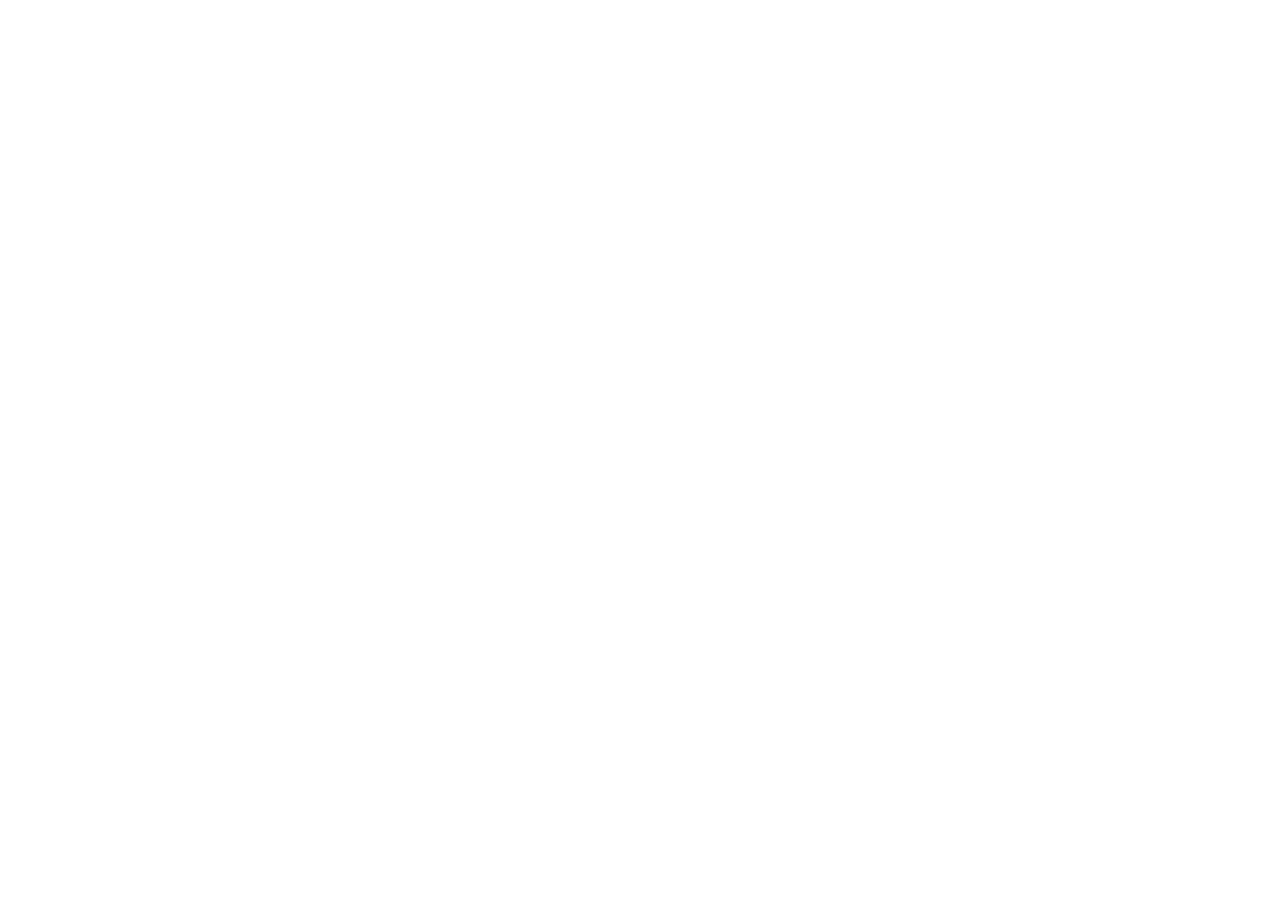
==== index.html @ cf250bd8 "comeco" ====
<!DOCTYPE html>
    <html lang="pt-br">
        <head>
            <meta charset="UTF-8">
            <meta http-equiv="X-UA-Compatible" content="IE=edge">
            <meta name="viewport" content="width=device-width, initial-scale=1.0">
            <link rel="stylesheet" href="Minesweeper.css">
            <script src="Minesweeper.js"></script>
            <title>Minesweeper</title>
        </head>
        <body>
        
    </body>
</html>
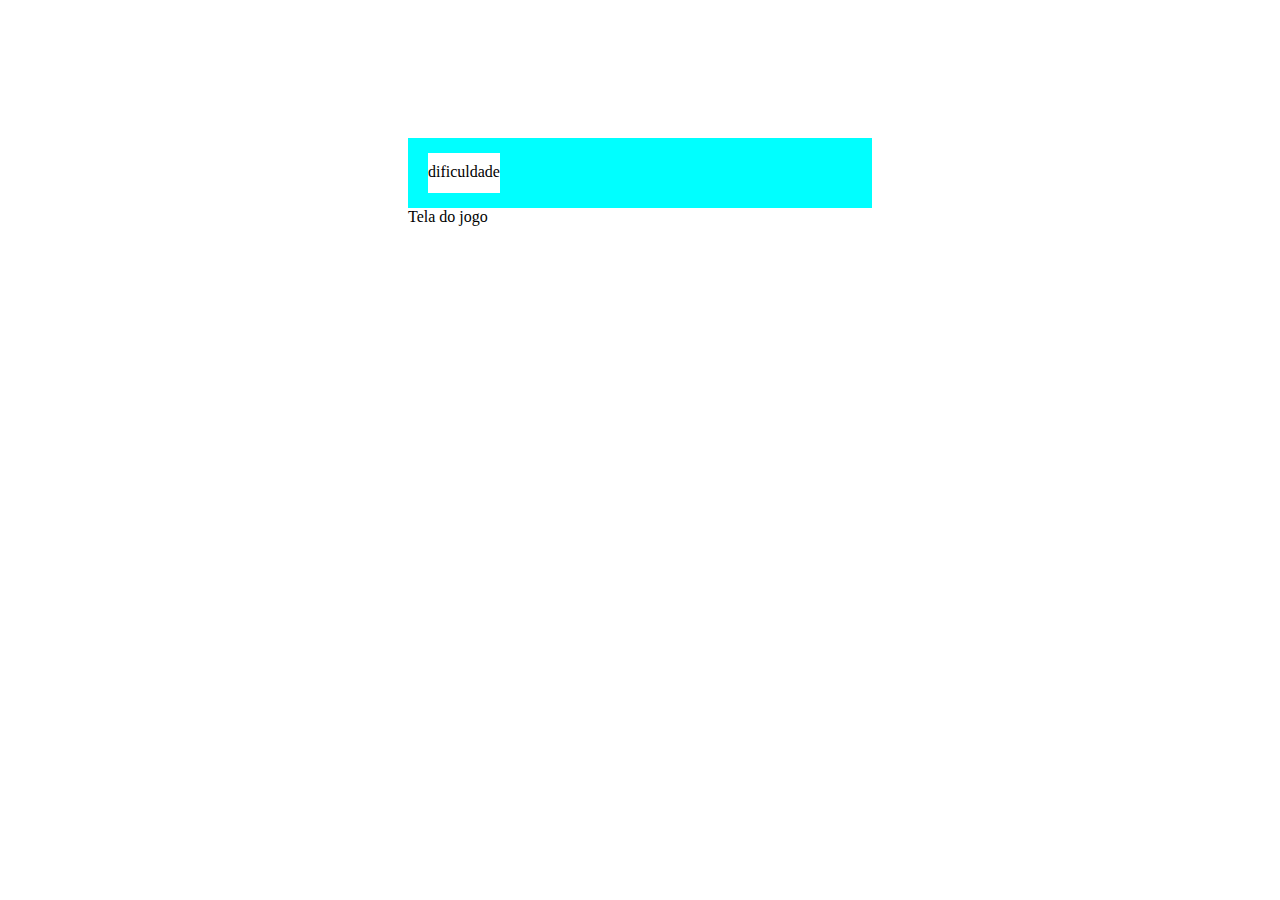
==== commit 074aae9c: "primeiras mudanças na tela" ====
--- a/index.html
+++ b/index.html
@@ -1,14 +1,26 @@
 <!DOCTYPE html>
-    <html lang="pt-br">
-        <head>
-            <meta charset="UTF-8">
-            <meta http-equiv="X-UA-Compatible" content="IE=edge">
-            <meta name="viewport" content="width=device-width, initial-scale=1.0">
-            <link rel="stylesheet" href="Minesweeper.css">
-            <script src="Minesweeper.js"></script>
-            <title>Minesweeper</title>
-        </head>
-        <body>
-        
+<html lang="pt-br">
+    <head>
+        <meta charset="UTF-8">
+        <meta http-equiv="X-UA-Compatible" content="IE=edge">
+        <meta name="viewport" content="width=device-width, initial-scale=1.0">
+        <link rel="stylesheet" href="Minesweeper.css">
+        <script src="Minesweeper.js"></script>
+        <title>Minesweeper</title>
+    </head>
+    <body>
+        <section id="tela">
+            <div id="informacoes">
+                <div id="dificuldade">
+                    dificuldade
+                </div>
+                <div id="bombas">
+                    
+                </div>
+            </div>
+            <div id="tela-do-jogo">
+                Tela do jogo
+            </div>
+        </section>
     </body>
 </html>--- a/Minesweeper.css
+++ b/Minesweeper.css
@@ -0,0 +1,26 @@
+#tela
+{
+    padding: 130px 400px 200px 400px;
+}
+
+#informacoes
+{
+    background-color: aqua;
+    display: flex;
+    padding: 15px 20px;
+}
+
+#dificuldade
+{
+    flex: 1;
+    background-color: white;
+    height: 30px;
+    display: block;
+    text-align: center;
+    padding-top: 10px;
+}
+
+#bombas
+{
+    flex: 6;
+}
